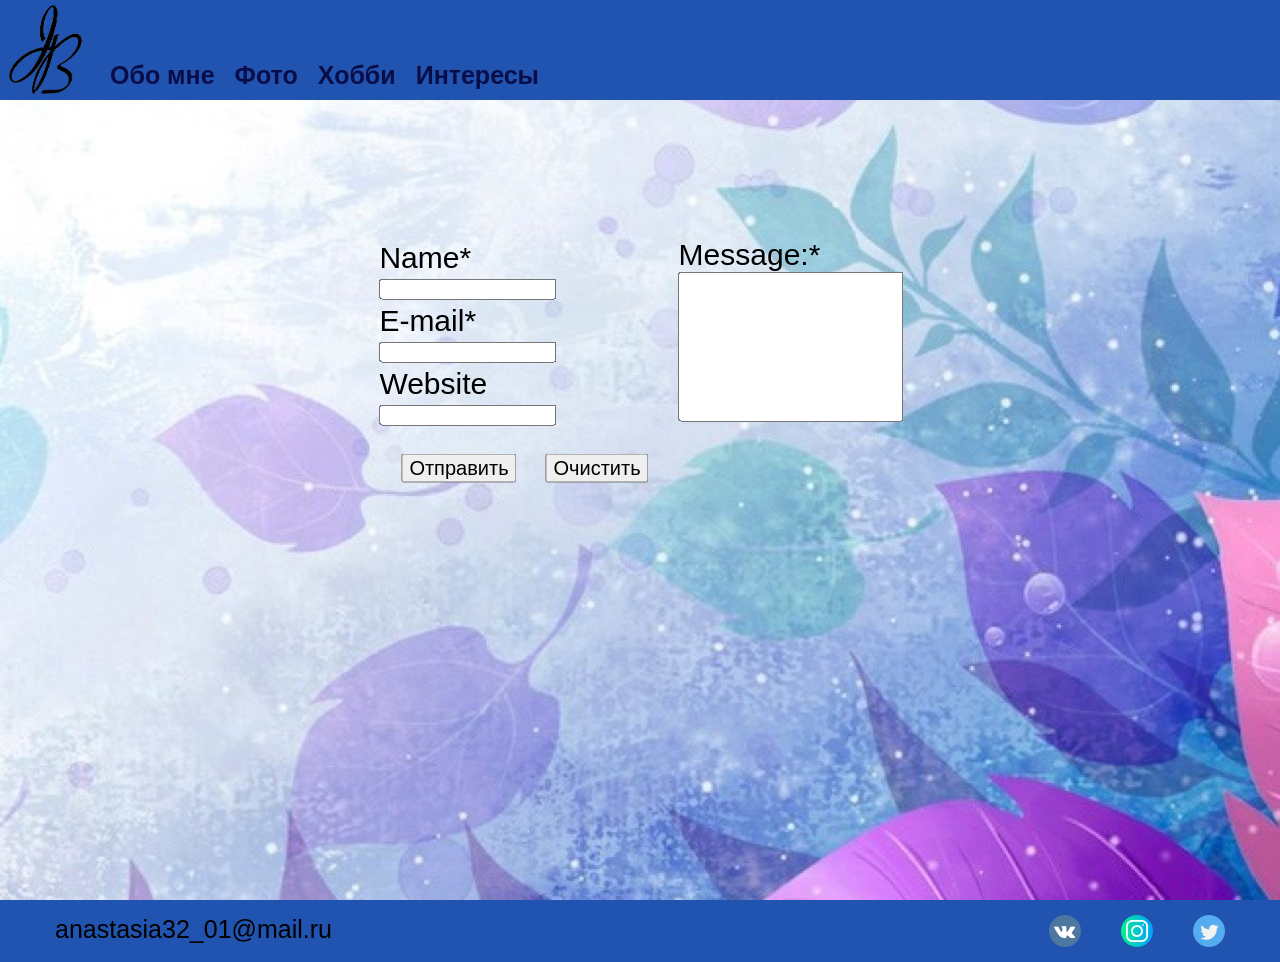
==== My/message.html @ 415c4f0e "Add files via upload" ====
<!DOCTYPE html>
<html lang="en">
<head>
    <meta charset="UTF-8">
    <meta name="viewport" content="width=device-width, initial-scale=1.0">
    <meta http-equiv="X-UA-Compatible" content="ie=edge">
    <link rel="stylesheet" href="css/header.css">
    <link rel="stylesheet" href="css/main.css"> 
    <link rel="stylesheet" href="css/footer.css">
    <link rel="stylesheet" href="css/style.css">
    <script src="message.js"></script>
</head> 
    <body>
        <div class="header">
            <div class="logo">
                <a href="index.html">
                    <img class="logo-image" src="images/logo.png" alt="logo">
                </a>
            </div>
    
            <div class="nav-wrap">
                <div class="nav">
                    <li><a href="about-me.html">Обо мне</a></li>
                    <li><a href="gallery.html">Фото</a></li>
                    <li><a href="hobbies.html">Хобби</a></li>
                    <li><a href="interests.html">Интересы</a></li>
                </div>
            </div>
        </div>
    
        <div class="main">
            <form class="table" name="form1" method="post" action="" onSubmit="return testCont();" onReset="return confirmReset();">
                <div >
                    <table border="0">
                        <tr>
                            <td scope="col" class="text">Name*</td>
                        </tr>
                        <tr>
                            <td scope="col"><input type="text" name="FIO"></td>
                        </tr>
                        <tr>
                            <td class="text">E-mail*</td>
                        </tr>
                        <tr>
                            <td><input type="text" name="EMail"></td>
                        </tr>
                        <tr>
                            <td class="text">Website</td>
                        </tr>    
                        <tr>
                            <td><input type="text"></td>
                        </tr>
                    </table>
                    <p>
                        <input class="text_button" type="submit" value="Отправить">
                        <input class="text_button" type="reset" value="Очистить">
                    </p>
                </div>
                <div>
                    <div class="text">Message:*</div>
                    <textarea class="message" required></textarea>
                </div>
            </form>
        </div>
    
        <div class="footer">
            <div class="contacts">
                <div class="communication">
                  <li><a href="mailto:anastasia32_01@mail.ru">anastasia32_01@mail.ru</a></li>
                </div>
    
                <div class="social">
                    <li class="vk"><a href="https://vk.com/id191086041"></a></li>
                    <li class="instagram"><a></a></li>
                    <li class="twitter"><a></a></li>
                </div>
            </div>
        </div>

    </body>
</html>
---- My/css/header.css ----
* {
    box-sizing: border-box;
    margin: 0 ;
}

.header {
    display: flex;
    background-color:  rgb(33, 83, 177);;
    height: 100px;
    position: absolute;
    width: 100%;
}

.logo {
    margin-right: 0;
}

.logo .logo-image {
    width: 100px;

}
.nav-wrap {
    align-self: flex-end;
}

.nav-wrap .nav {
    margin: 0;
    padding: 0;
    display: flex;
    list-style: none;
}

.nav-wrap .nav li {
    display: flex;
    margin: 10px;
}

.nav-wrap .nav li a {
    text-decoration: none;
    font: 25px 'Noto Sans', sans-serif; 
    font-weight: bold;
    color: #090e49;
    cursor: pointer;
}

.nav-wrap .nav li a:hover {
    color: #0d114d;
    text-decoration: underline;
}

@media (max-width: 1160px) {
    .logo .logo-image {
        width: 100px;
    }
}

@media (max-width: 680px) {
    .logo {
        margin-right: 0;
    }

    .logo .logo-image {
        width: 50px;
        padding-top: 20px;
    }

    .nav-wrap .nav li {
        margin: 5px;
    }
    
    .nav-wrap .nav li a {
        font: 20px 'Noto Sans', sans-serif; 
    }  
}
---- My/css/main.css ----
.main {
    width: 100%;
    height: 100vh;
    padding-top: 10%;
    background: #ccc url(../images/main.jpg) no-repeat 80% 50%;
}

.content {
    width: 100%;
    display: flex;
    padding: 50px;
    padding-left: 30%;
}

.content > p {
    width: 470px;
    margin: 0;
    color: MidnightBlue;
    text-align: center;
    font: 40px 'Comic Sans MS', sans-serif; 
}

.photo-main {
    width: 270px;
    height: 300px;
    padding-left: 70px;
    padding-top: 15px;
}

.main .about-me {
    padding: 70px;
    padding-right: 100px;
    padding-left: 100px;
    text-align: center;
    font:35px 'Comic Sans MS', sans-serif; 
    color: MidnightBlue;
}

.main .gallery {
    padding-left: 30%;
    display: inline-block;
    width: 100%;
    flex-wrap: wrap;
}

.main .gallery .fourth,
.main .gallery .sixth {
    margin: 5px;
    width: 150px;
    height: 220px;
}

.main .gallery .second {
    margin: 5px;
    width: 165px;
    height: 220px;
}

.main .first-part,
.main .second-part {
    width: 700px;
    padding: 20px;
    font: 28px 'Comic Sans MS', sans-serif;
    display: flex;
    color: MidnightBlue;
    text-align: center;
    margin-left: 30%;
}

.main .first-part > p,
.main .second-part > p {
    margin-left: 20px;
}

.main .first-part > img,
.main .second-part > img { 
    width: 230px;
    height: 200px;
}

.main .interests {
    margin-left: 10%;
    margin-right: 10%;
    padding-top:10px;
    text-align: center;
    color: MidnightBlue;
    font: 26px 'Comic Sans MS', sans-serif;
}

.main .wrap-image {
    justify-content: center;
    display: flex;
}

.main .wrap-image .harry,
.main .wrap-image .venom {
    margin: 20px;
    width: 250px;
    height: 200px;
}

.main .wrap-image .iron {
    margin: 20px;
    width: 150px;
    height: 200px;
}

@media (max-width: 1160px) {
    .photo-main {
        width: 260px;
        height: 290px;
    }

    .main {
        padding-top: 120px;
    }
    
    .content {
        margin-left: 0;
        padding-left: 0;
    }
    
    .content > p {
        width: 1000px;
    }
    
    .main .gallery {
        padding-left: 90px;
        display: flex;
        width: 330px;
    }
      
    .main .gallery .second {
        height: 210px;
    }
    
    .main .first-part,
    .main .second-part {
        width: 650px;
        font: 25px 'Comic Sans MS', sans-serif;
        margin-left: 12%;
        margin-right: 15%;
    }
    
    .main .first-part > p,
    .main .second-part > p {
        margin-left: 5px;
    }
    
    .main .first-part > img,
    .main .second-part > img { 
        width: 200px;
        height: 170px;
    }
    
    .main .interests {
        padding-top:10px;
        font: 23px 'Comic Sans MS', sans-serif;
    }   
}

@media (max-width: 680px) {
    .photo-main {
        width: 260px;
        height: 290px;
    }

    .main {
        padding-top: 120px;
    }
    
    .content {
        width: 0px;
        display: block;
        padding: 0px;
    }
    
    .content > p {
        width: 300px;
        padding-left: 30px;
        font: 25px 'Comic Sans MS', sans-serif; 
    } 
    .main .about-me {
        padding: 10px;
        font:25px 'Comic Sans MS', sans-serif; 
    }
    
    .main .gallery {
        padding-left: 90px;
        display: flex;
        width: 330px;
    }
    
    .main .gallery .fourth,
    .main .gallery .sixth {
        width: 110px;
        height: 160px;
    }
    
    .main .gallery .second {
        width: 130px;
        height: 170px;
    }
    
    .main .first-part,
    .main .second-part {
        width: 350px;
        padding: 5px;
        font: 20px 'Comic Sans MS', sans-serif;
        margin-left: 0;
        margin-right: 0;
    }
    
    .main .first-part > p,
    .main .second-part > p {
        margin-left: 0px;
    }
    
    .main .first-part > img,
    .main .second-part > img { 
        width: 130px;
        height: 100px;
    }
    
    .main .interests {
        margin-left: 0;
        margin-right: 0;
        font: 23px 'Comic Sans MS', sans-serif;
    }
 
    .main .wrap-image .harry,
    .main .wrap-image .venom {
        margin: 5px;
        width: 130px;
        height: 110px;
    }

    .main .wrap-image .iron {
        margin: 5px;
        width: 80px;
        height: 110px;
    }
}
---- My/css/footer.css ----
.footer {
    background-color: rgb(33, 83, 177);
    padding:15px;
}

.footer li a {
    margin-left: 40px;
}

.contacts {
    display: flex;
    justify-content: space-between;
}

.communication {
    list-style: none;
}

.communication a {
    text-decoration: none;
    cursor: pointer;
    color: #000;
    font: 25px 'Comic Sans MS', sans-serif; 
}

.communication a:hover {
    color: rgb(48, 43, 43);
    text-decoration: underline;
}

.social {
    display: flex;
    list-style: none;
}

.social li a {
    height: 32px;
    margin-right: 40px;
    display: inline-block;
}

.social li {
    cursor: pointer;
    margin-right: 40px;
    width: 32px;
    height: 32px;
}

.social .vk {
    background: url(../images/vk.png) no-repeat;
}

.social .instagram {
    background: url(../images/instagram.png) no-repeat;
}

.social .twitter {
    background: url(../images/twitter.png) no-repeat;
}


@media (max-width: 1160px) {

    .footer li a {
        font-size: 20px;
    }
}

@media (max-width: 680px) {
     
    .footer {
        padding:10px;
    }
    
    .footer li a {
        font-size: 12px;
        margin-left: 5px;
    }
    
    .contacts {
        margin-right: 0;
    }

    .social li {
        margin-right: 10px;
    }
}
---- My/css/style.css ----
.table {
    display: flex;
    position: absolute;
    top: 40%;
    left: 50%;
    margin-right: -50%;
    transform: translate(-50%, -50%)

}

.text {
    margin-left: 30px; 
    font: 30px 'Comic Sans MS', sans-serif;
}

.text_button {
    font: 20px 'Comic Sans MS', sans-serif;
    margin-left: 25px;
    margin-top: 25px;
}

.message {  
    margin-left: 30px; 
    height: 150px;
    width: 225px;
}

textarea {
    resize: none;
}

@media (max-width: 1160px) {
    .text {
        font: 20px 'Comic Sans MS', sans-serif;
    }   

    .text_button {
        font: 15px 'Comic Sans MS', sans-serif;
        margin-left: 15px;
        margin-top: 15px;
    }
    
    .massage {  
        margin-left: 30px; 
        height: 150px;
        width: 225px;
    }
    .table {
        display: flex;
    }
}


@media (max-width: 680px) {
    .text {
        font: 15px 'Comic Sans MS', sans-serif;
    }
    
    .table {
        display: block;
    }

    .massage {   
        height: 100px;
        width: 150px;
    }
}
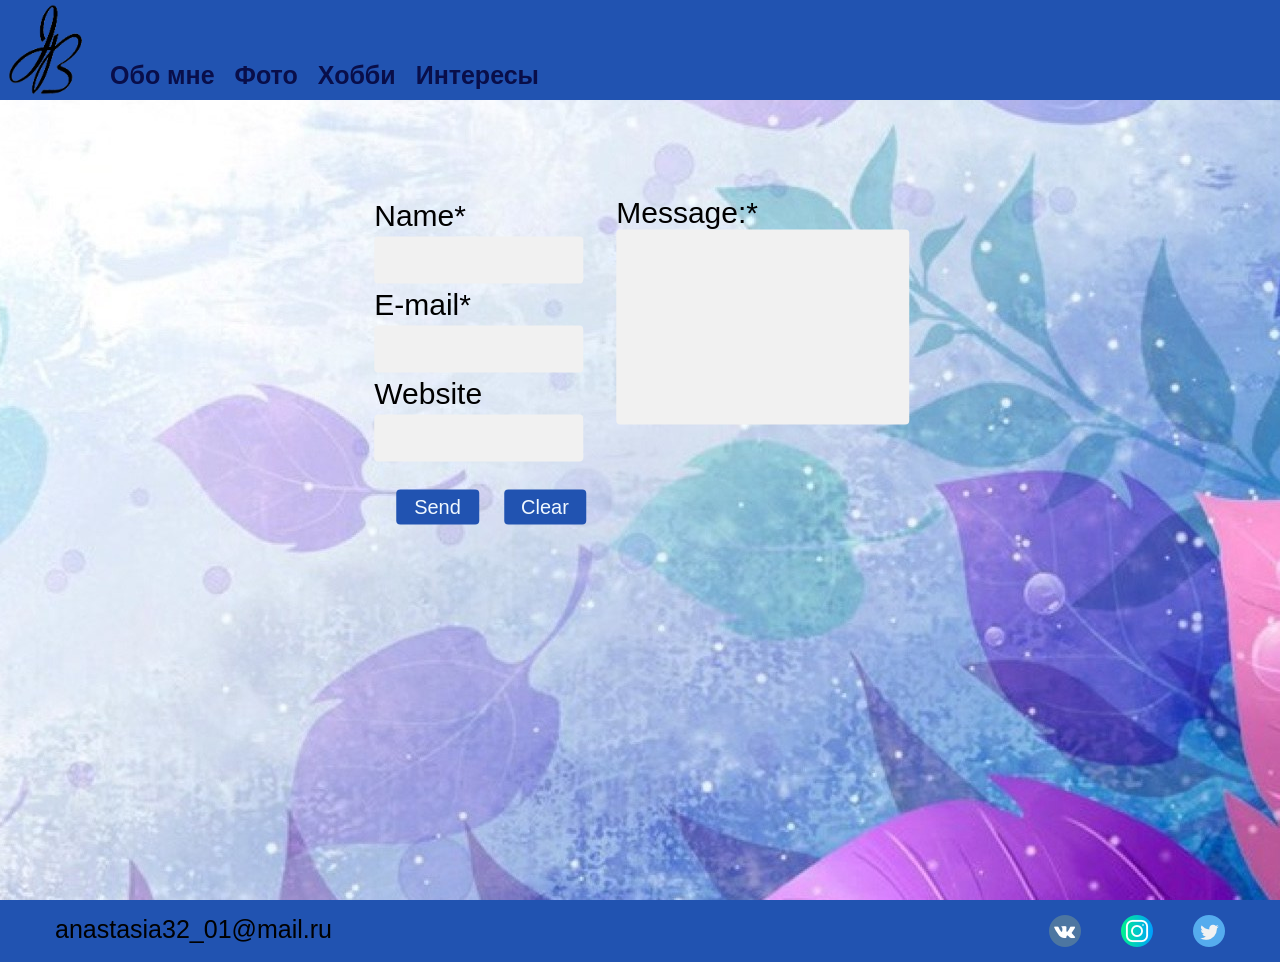
==== commit 6bd49ec7: "Add files via upload" ====
--- a/My/message.html
+++ b/My/message.html
@@ -27,38 +27,38 @@
                 </div>
             </div>
         </div>
-    
+   
         <div class="main">
-            <form class="table" name="form1" method="post" action="" onSubmit="return testCont();" onReset="return confirmReset();">
-                <div >
+            <form class="table" id="form_id" method="post" action="" onsubmit="javascript:return validate('form_id','email');" >
+                <div>
                     <table border="0">
                         <tr>
                             <td scope="col" class="text">Name*</td>
                         </tr>
                         <tr>
-                            <td scope="col"><input type="text" name="FIO"></td>
+                            <td scope="col"><input type="text" pattern="^[a-zA-Z]+$" name="FIO" required oninvalid="setCustomValidity('Enter your name')" oninput="setCustomValidity('')"></td>
                         </tr>
                         <tr>
                             <td class="text">E-mail*</td>
                         </tr>
                         <tr>
-                            <td><input type="text" name="EMail"></td>
+                            <td><input type="text" id="email" name="email" required oninvalid="setCustomValidity('Enter E-mail')" oninput="setCustomValidity('')"></td>
                         </tr>
                         <tr>
                             <td class="text">Website</td>
                         </tr>    
                         <tr>
-                            <td><input type="text"></td>
+                            <td><input type="text" pattern="^[a-zA-Z]+$"></td>
                         </tr>
                     </table>
                     <p>
-                        <input class="text_button" type="submit" value="Отправить">
-                        <input class="text_button" type="reset" value="Очистить">
+                        <input class="text_button" onclick='foo();' type="submit" value="Send">
+                        <input class="text_button" type="reset" value="Clear">
                     </p>
                 </div>
                 <div>
                     <div class="text">Message:*</div>
-                    <textarea class="message" required></textarea>
+                    <textarea class="message" required oninvalid="setCustomValidity('Enter message')" oninput="setCustomValidity('')"></textarea>
                 </div>
             </form>
         </div>
--- a/My/css/header.css
+++ b/My/css/header.css
@@ -5,7 +5,7 @@
 
 .header {
     display: flex;
-    background-color:  rgb(33, 83, 177);;
+    background-color:  rgb(33, 83, 177);
     height: 100px;
     position: absolute;
     width: 100%;
--- a/My/css/style.css
+++ b/My/css/style.css
@@ -7,8 +7,30 @@
     transform: translate(-50%, -50%)
 
 }
+.gratitude{
+    display: none;
+}
 
-.text {
+input, textarea {
+    width: 100%;
+    padding: 16px 20px;
+    border: none;
+    border-radius: 4px;
+    background-color: #f1f1f1;
+}
+
+p input  {
+    width:60%;
+    padding: 6px 7.5px;    
+    background-color: rgb(33, 83, 177);  
+    color: aliceblue;
+}
+
+p {
+    display: flex;
+}
+
+.text, .text_button {
     margin-left: 30px; 
     font: 30px 'Comic Sans MS', sans-serif;
 }
@@ -21,12 +43,12 @@
 
 .message {  
     margin-left: 30px; 
-    height: 150px;
-    width: 225px;
+    height: 195px;
+    width: 292.5px;
 }
 
 textarea {
-    resize: none;
+    resize: none;   
 }
 
 @media (max-width: 1160px) {
@@ -40,10 +62,9 @@
         margin-top: 15px;
     }
     
-    .massage {  
-        margin-left: 30px; 
-        height: 150px;
-        width: 225px;
+    .message {  
+        height: 165px;
+        width: 247.5px;
     }
     .table {
         display: flex;
@@ -56,12 +77,21 @@
         font: 15px 'Comic Sans MS', sans-serif;
     }
     
+    .text_button {
+        font: 10px 'Comic Sans MS', sans-serif;
+    }
+    
+    .text {
+        margin-left: 0px; 
+    }
+
     .table {
         display: block;
     }
 
-    .massage {   
-        height: 100px;
-        width: 150px;
+    .message {   
+        margin-left: 0px;
+        height: 150px;
+        width: 215px;
     }
 }
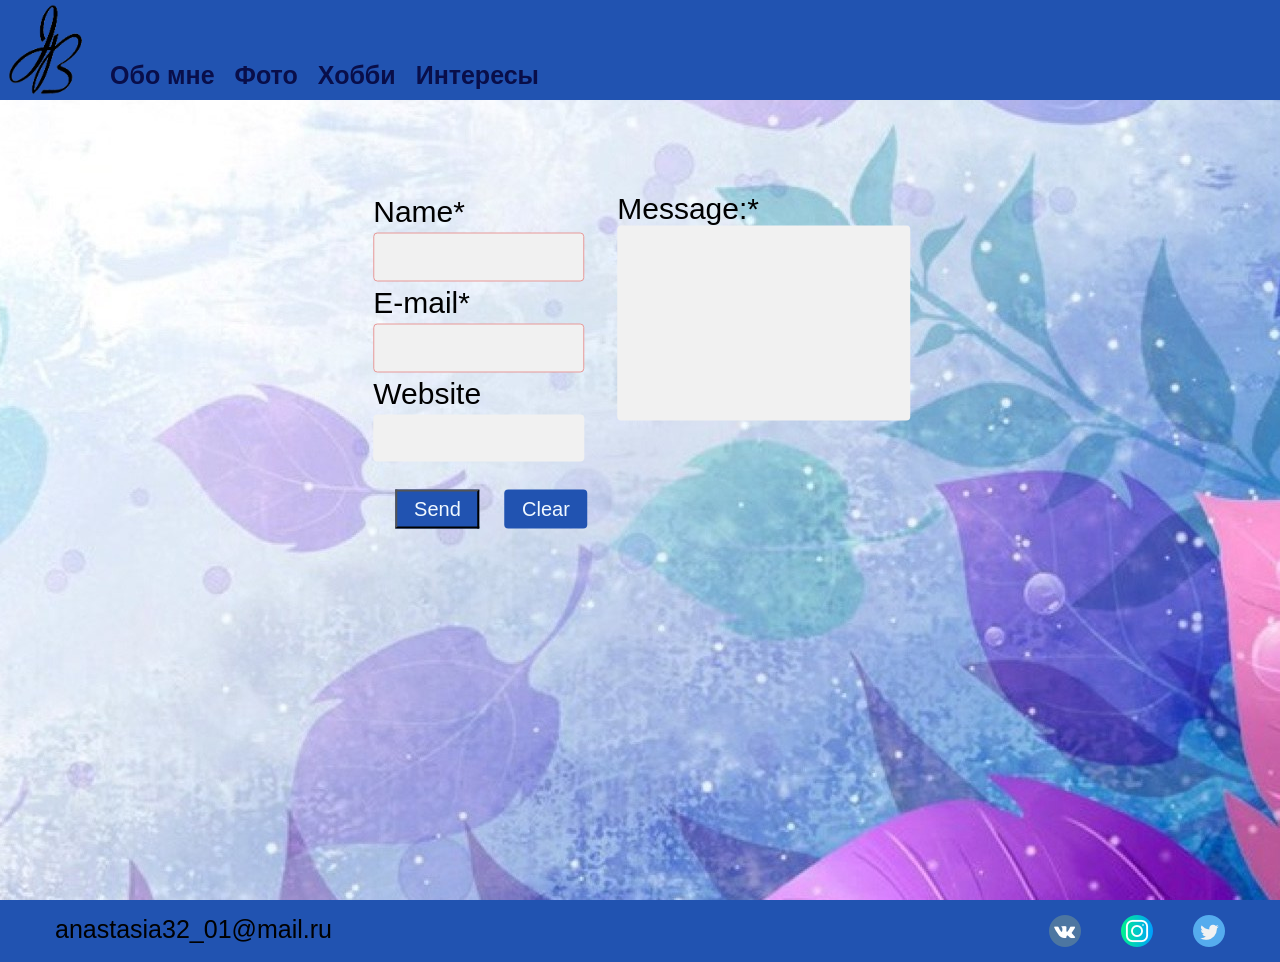
==== commit 6ed45a05: "Add files via upload" ====
--- a/My/message.html
+++ b/My/message.html
@@ -8,7 +8,8 @@
     <link rel="stylesheet" href="css/main.css"> 
     <link rel="stylesheet" href="css/footer.css">
     <link rel="stylesheet" href="css/style.css">
-    <script src="message.js"></script>
+   
+    
 </head> 
     <body>
         <div class="header">
@@ -36,13 +37,13 @@
                             <td scope="col" class="text">Name*</td>
                         </tr>
                         <tr>
-                            <td scope="col"><input type="text" pattern="^[a-zA-Z]+$" name="FIO" required oninvalid="setCustomValidity('Enter your name')" oninput="setCustomValidity('')"></td>
+                            <td scope="col"><input type="text" pattern="^[a-zA-Z]+$" name="FIO" required oninvalid="('Enter your name')" oninput="('')"></td>
                         </tr>
                         <tr>
                             <td class="text">E-mail*</td>
                         </tr>
                         <tr>
-                            <td><input type="text" id="email" name="email" required oninvalid="setCustomValidity('Enter E-mail')" oninput="setCustomValidity('')"></td>
+                            <td><input type="text" id="email" name="email" required oninvalid="('Enter E-mail')" oninput="('')"></td>
                         </tr>
                         <tr>
                             <td class="text">Website</td>
@@ -52,17 +53,22 @@
                         </tr>
                     </table>
                     <p>
-                        <input class="text_button" onclick='foo();' type="submit" value="Send">
+                        <button id="btn_modal_window" class="text_button">Send</button>  
                         <input class="text_button" type="reset" value="Clear">
                     </p>
                 </div>
                 <div>
                     <div class="text">Message:*</div>
-                    <textarea class="message" required oninvalid="setCustomValidity('Enter message')" oninput="setCustomValidity('')"></textarea>
+                    <textarea class="message" required oninvalid="('Enter message')" oninput="('')"></textarea>
                 </div>
             </form>
+            <div id="my_modal" class="modal">
+                <div class="modal_content">
+                    <span class="close_modal_window">×</span>
+                    <p>Thank you, the form has been submitted. </p>
+                </div>
+            </div>
         </div>
-    
         <div class="footer">
             <div class="contacts">
                 <div class="communication">
@@ -78,4 +84,5 @@
         </div>
 
     </body>
+       <script src="message.js"></script>
 </html>
--- a/My/css/style.css
+++ b/My/css/style.css
@@ -1,3 +1,42 @@
+input:invalid {
+    border: 1px solid  #ffdddd;
+  }
+ 
+  input:required {
+    border-color: rgb(231, 152, 152);
+    border-width: 1px;
+  }
+
+.modal {
+    display: none;
+    position: fixed;
+    z-index: 1;
+    left: 0;
+    top: 0;
+    width: 100%;
+    height: 100vh;
+    overflow: auto;
+    background-color: rgba(0,0,0,0.6);
+    z-index: 1000;
+}
+.modal .modal_content {
+    background-color: #fefefe;
+    margin: 15% auto;
+    padding: 20px;
+    border: 1px solid #888;
+    width: 80%;
+    z-index: 99999;
+}
+.modal .modal_content .close_modal_window {
+    color: #aaa;
+    float: right;
+    font-size: 28px;
+    font-weight: bold;
+    cursor: pointer;
+}
+
+
+
 .table {
     display: flex;
     position: absolute;
@@ -19,7 +58,7 @@
     background-color: #f1f1f1;
 }
 
-p input  {
+p input, button  {
     width:60%;
     padding: 6px 7.5px;    
     background-color: rgb(33, 83, 177);  
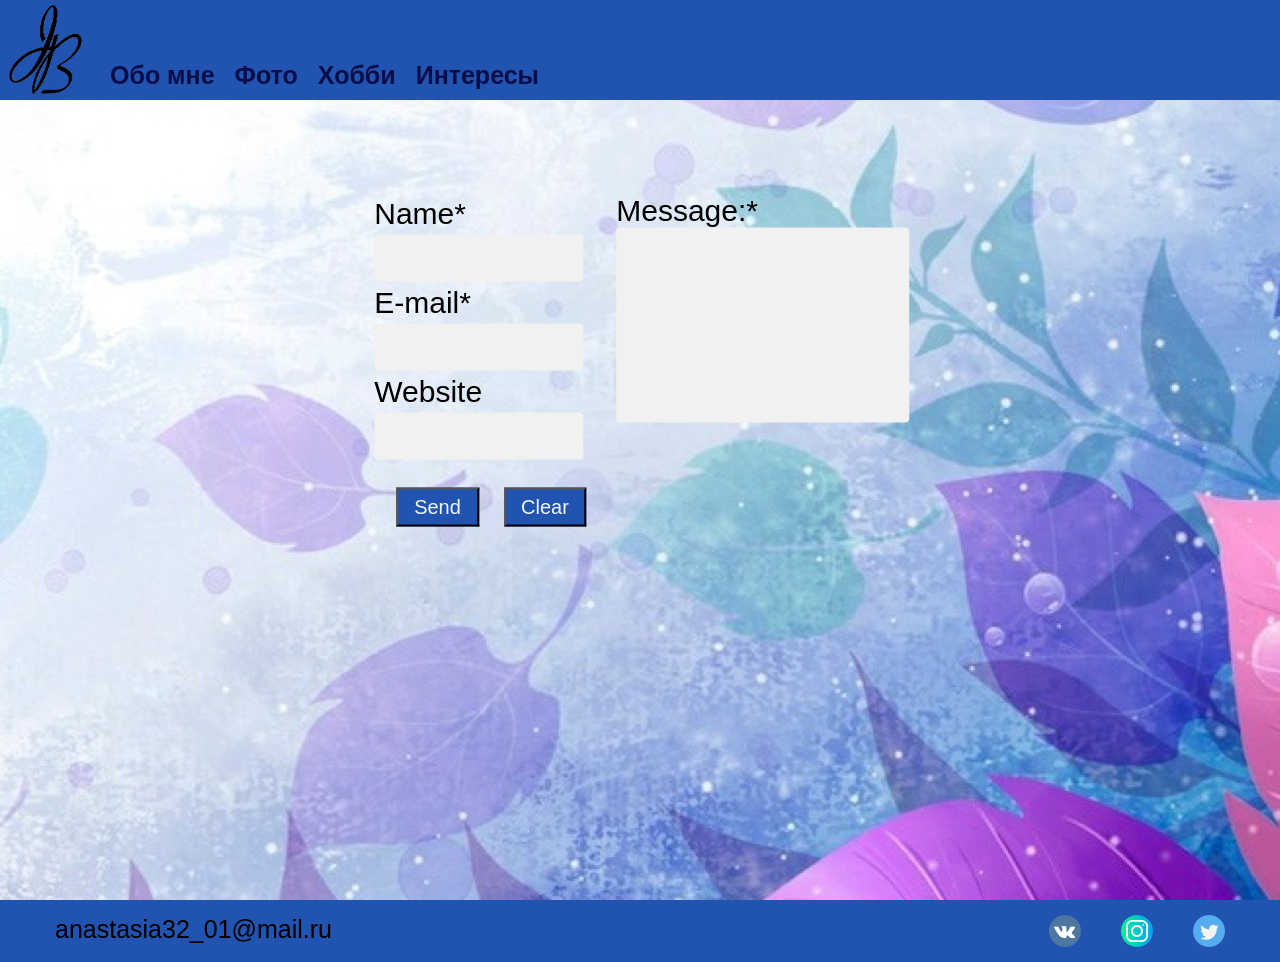
==== commit 6cef43fb: "Add files via upload" ====
--- a/My/message.html
+++ b/My/message.html
@@ -30,36 +30,36 @@
         </div>
    
         <div class="main">
-            <form class="table" id="form_id" method="post" action="" onsubmit="javascript:return validate('form_id','email');" >
+            <form class="table"  id="form_id"   action="" onsubmit="javascript:return validate('form_id','email');" >
                 <div>
                     <table border="0">
                         <tr>
                             <td scope="col" class="text">Name*</td>
                         </tr>
                         <tr>
-                            <td scope="col"><input type="text" pattern="^[a-zA-Z]+$" name="FIO" required oninvalid="('Enter your name')" oninput="('')"></td>
+                            <td scope="col"><input id="text" type="text" pattern="^[a-zA-Z]+$" name="FIO" required oninvalid="('Enter your name')" oninput="('')"></td>
                         </tr>
                         <tr>
                             <td class="text">E-mail*</td>
                         </tr>
                         <tr>
-                            <td><input type="text" id="email" name="email" required oninvalid="('Enter E-mail')" oninput="('')"></td>
+                            <td><input type="text" value="" id="email" name="email" required oninvalid="('Enter E-mail')" oninput="('')"></td>
                         </tr>
                         <tr>
                             <td class="text">Website</td>
                         </tr>    
                         <tr>
-                            <td><input type="text" pattern="^[a-zA-Z]+$"></td>
+                            <td><input type="text" id="website" pattern="^[a-zA-Z]+$"></td>
                         </tr>
                     </table>
                     <p>
-                        <button id="btn_modal_window" class="text_button">Send</button>  
-                        <input class="text_button" type="reset" value="Clear">
+                        <button id="btn_modal_window" class="text_button" >Send</button>  
+                        <button id="clear" class="text_button">Clear</button>
                     </p>
                 </div>
                 <div>
                     <div class="text">Message:*</div>
-                    <textarea class="message" required oninvalid="('Enter message')" oninput="('')"></textarea>
+                    <textarea class="message" id="textarea" required oninvalid="('Enter message')" oninput="('')"></textarea>
                 </div>
             </form>
             <div id="my_modal" class="modal">
--- a/My/css/header.css
+++ b/My/css/header.css
@@ -17,8 +17,8 @@
 
 .logo .logo-image {
     width: 100px;
+}
 
-}
 .nav-wrap {
     align-self: flex-end;
 }
--- a/My/css/style.css
+++ b/My/css/style.css
@@ -1,11 +1,3 @@
-input:invalid {
-    border: 1px solid  #ffdddd;
-  }
- 
-  input:required {
-    border-color: rgb(231, 152, 152);
-    border-width: 1px;
-  }
 
 .modal {
     display: none;
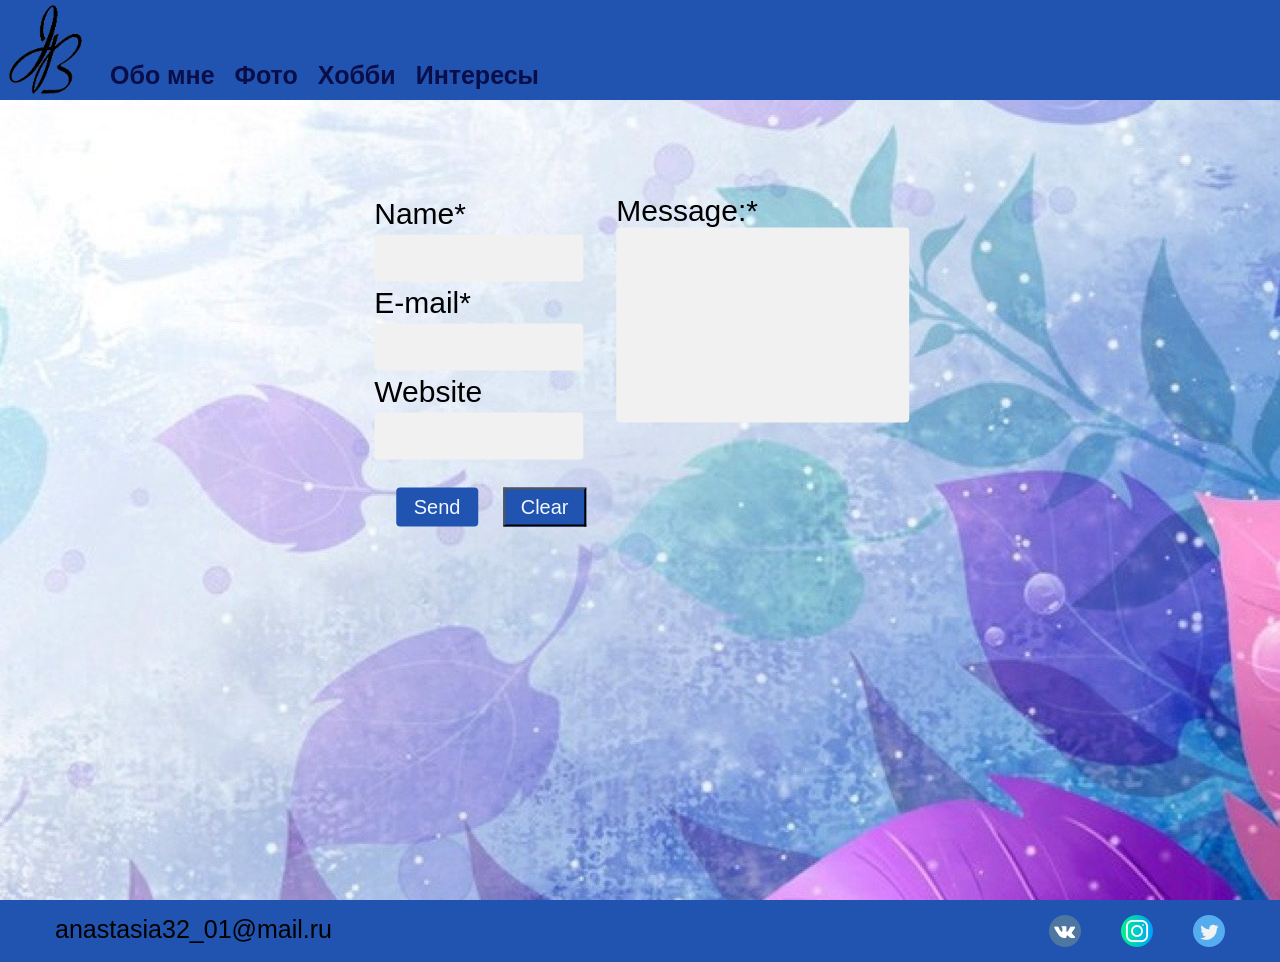
==== commit 9743fa80: "Add files via upload" ====
--- a/My/message.html
+++ b/My/message.html
@@ -30,7 +30,7 @@
         </div>
    
         <div class="main">
-            <form class="table"  id="form_id"   action="" onsubmit="javascript:return validate('form_id','email');" >
+            <form class="table"  id="form_id" action="" onsubmit="validate(form_id, email);return false;" >
                 <div>
                     <table border="0">
                         <tr>
@@ -53,7 +53,7 @@
                         </tr>
                     </table>
                     <p>
-                        <button id="btn_modal_window" class="text_button" >Send</button>  
+                        <input id="btn_modal_window" type="submit" class="text_button" value="Send">  
                         <button id="clear" class="text_button">Clear</button>
                     </p>
                 </div>
